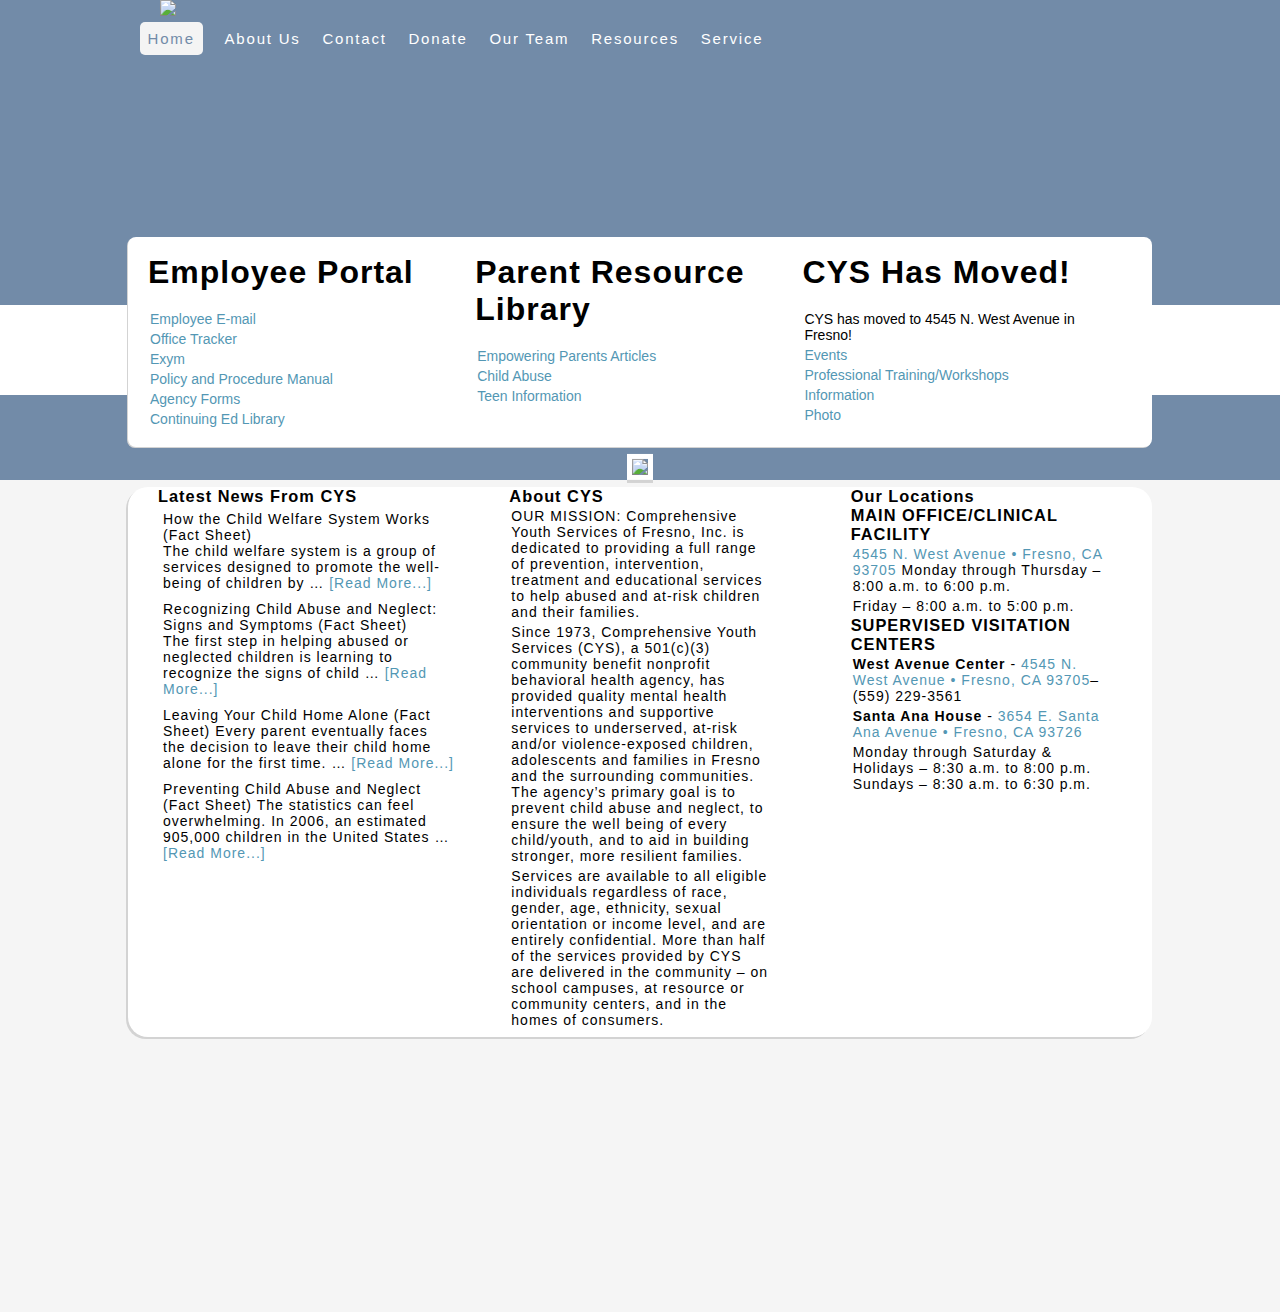
==== index.html @ 1be51c41 "Merge remote-tracking branch 'refs/remotes/origin/master' into gh-pages" ====
<!DOCTYPE html>
<html>
<head>
    <meta http-equiv="content-type" content="text/html"charset="utf-8"/>
    <meta name="viewport"content='width=device-width, intial-scale=1.0'/>
    <link rel="stylesheet"href="css/style.css"/>
    <link rel="icon" type="image/png" href="http://i.imgur.com/KBS4FTe.png" type="image/x-icon"/>

   
    <title>Comprehensive Youth Services of Fresno</title>
    
</head>
<body>
    <header>
        <div class="logo"><img src='http://cysfresno.com/wp-content/uploads/2012/05/cysfresno-header-960x1153.png'></div>
      <section class="top">
          <nav class="nav_menu">
            <ul class="top_menu">
                <li><a href="index.html" class="main_menu home">Home</a></li>
                <li><a href="about_us.html"class="main_menu">About Us</a></li>
                <li><a href="contact.html"class="main_menu">Contact</a></li>
                <li><a href="donate.html"class="main_menu">Donate</a></li>
                <li><a href="our_team.html"class="main_menu">Our Team</a></li>
                <li><a href="resources.html"class="main_menu">Resources</a></li>
                <li><a href="service.html"class="main_menu">Service</a></li>
            </ul>
        </nav>
         
        </section>   
            <div class="line"> </div>
     </header>
         
         <div id="image"> 
         <img src="http://i.imgur.com/B4ceFZR.png" class="slider" />
         </div>
       

     <main class="body_text">
    <section class="section_top">
       <article class="contact">
             
                <h2><a href="#" class="title">Employee Portal</a></h2>
           
                    <p><a href="#" class="content">Employee E-mail</a></p>
                    <p><a href="#" class="content">Office Tracker</a></p>
                    <p><a href="#" class="content">Exym</a></p>
                    <p><a href="#" class="content">Policy and Procedure Manual</a></p>
                    <p><a href="#" class="content">Agency Forms</a></p>
                    <p><a href="#" class="content">Continuing Ed Library</a></p>
             
       </article>
                         
       <article class="contact">
                              
                <h2><a href="#" class="title">Parent Resource Library</a></h2>
              
                    <p><a href="#" class="content">Empowering Parents Articles</a></p>
                    <p><a href="#" class="content">Child Abuse</a></p>
                    <p><a href="#" class="content">Teen Information</a></p>
           
        </article>
           
        <article class="contact">
                    
            <h2><a href="#" class="title">CYS Has Moved!</a></h2>
              
              <p>CYS has moved to 4545 N. West Avenue in<br> Fresno!</p>
              <p><a href="#" class="content">Events</a></p>
              <p><a href="#" class="content">Professional Training/Workshops</a></p>
              <p><a href="#" class="content">Information</a></p>
              <p><a href="#" class="content">Photo</a></p>
               
        </article>     
            
    
    </section>



   <section class="section_two" >
           <article id='row_two_column_one'>
               <h3>Latest News From CYS</h3>
               <p class="sec_two_col_one">
               <a href="http://cysfresno.org/how-the-child-welfare-system-works-fact-sheet/" class="header_section_two">How the Child Welfare System Works (Fact Sheet)</a> <br>
                The child welfare system is a group of services designed to promote the well-being of children by … <span><a href="http://cysfresno.org/how-the-child-welfare-system-works-fact-sheet/" class="content_sec_two">[Read More...]</a></span>
             </p>
              <p class="sec_two_col_one">
               <a href="http://cysfresno.org/recognizing-child-abuse-and-neglect-signs-and-symptoms-fact-sheet/"class="header_section_two">Recognizing Child Abuse and Neglect: Signs and Symptoms (Fact Sheet)</a><br>
                
                The first step in helping abused or neglected children is learning to recognize the signs of child … <span><a href="http://cysfresno.org/recognizing-child-abuse-and-neglect-signs-and-symptoms-fact-sheet/" class="content_sec_two">[Read More...]</a></span>  
              </p>
              <p class="sec_two_col_one">
               <a href="http://cysfresno.org/leaving-your-child-home-alone-fact-sheet/" class="header_section_two">Leaving Your Child Home Alone (Fact Sheet)</a>
                
                Every parent eventually faces the decision to leave their child home alone for the first time. … <span><a href="http://cysfresno.org/leaving-your-child-home-alone-fact-sheet/" class="content_sec_two">[Read More...]</a></span>  
              </p>
              <p class="sec_two_col_one">
               <a href="http://cysfresno.org/preventing-child-abuse-and-neglect/" class="header_section_two">Preventing Child Abuse and Neglect (Fact Sheet)</a>
                
                The statistics can feel overwhelming. In 2006, an estimated 905,000 children in the United States … <span><a href="http://cysfresno.org/preventing-child-abuse-and-neglect/" class="content_sec_two">[Read More...]</a></span>  
              </p>
              
           </article>
           <article id='row_two_column_two'>
               <h3>About CYS</h3>
               <p>
                   OUR MISSION: Comprehensive Youth Services of Fresno, Inc. is dedicated to providing a full range of prevention, intervention, treatment and educational services to help abused and at-risk children and their families.
               </p>
               <p>
                   Since 1973, Comprehensive Youth Services (CYS), a 501(c)(3) community benefit nonprofit behavioral health agency, has provided quality mental health interventions and supportive services to underserved, at-risk and/or violence-exposed children, adolescents and families in Fresno and the surrounding communities. The agency’s primary goal is to prevent child abuse and neglect, to ensure the well being of every child/youth, and to aid in building stronger, more resilient families.
               </p>
               <p>
                   Services are available to all eligible individuals regardless of race, gender, age, ethnicity, sexual orientation or income level, and are entirely confidential. More than half of the services provided by CYS are delivered in the community – on school campuses, at resource or community centers, and in the homes of consumers.
               </p>
           </article>
           <article id='row_two_column_three'>
               <h3>
                   Our Locations
               </h3>
               <h3>
                   MAIN OFFICE/CLINICAL FACILITY
               </h3>
               <p>
                   <a href="https://www.google.com/maps?q=4545+N.+West+Avenue+%E2%80%A2+Fresno,+CA+93705&hl=en&ie=UTF8&sll=37.0625,-95.677068&sspn=77.002703,125.068359&hq=4545+N.+West+Avenue+%E2%80%A2+Fresno,+CA+93726&radius=15000&t=m&z=14" class="content_sec_two">4545 N. West Avenue • Fresno, CA 93705</a>
                   Monday through Thursday – 8:00 a.m. to 6:00 p.m.
               </p>
               <p>
                  Friday – 8:00 a.m. to 5:00 p.m.                   
               </p>
               <h3>
                  SUPERVISED VISITATION CENTERS                   
               </h3>
               <p>
                 <span id='boldface_one'>West Avenue Center</span> - <a href="https://www.google.com/maps?q=4545+N.+West+Avenue+%E2%80%A2+Fresno,+CA+93705&hl=en&ie=UTF8&sll=37.0625,-95.677068&sspn=77.002703,125.068359&hq=4545+N.+West+Avenue+%E2%80%A2+Fresno,+CA+93705&radius=15000&t=m&z=14" class="content_sec_two">4545 N. West Avenue • Fresno, CA 93705</a>– (559) 229-3561
               </p>
               <p>
                 <span id='boldface_two'>Santa Ana House</span> - <a href="https://www.google.com/maps?q=3654+E.+Santa+Ana+Avenue+%E2%80%A2+Fresno,+CA+93726&hl=en&ie=UTF8&sll=36.780486,-119.761705&sspn=0.077338,0.122137&t=m&z=14" class="content_sec_two">3654 E. Santa Ana Avenue • Fresno, CA 93726</a> 
               </p>
               <p>
                 Monday through Saturday & Holidays – 8:30 a.m. to 8:00 p.m.
Sundays – 8:30 a.m. to 6:30 p.m.
               </p>
           </article>
       </section>
 
        </main>
<!--        
<footer>
      <section id='footer_text_one'>
       <h4 id='footer_text_one_margin'>
       <a href="http://cysfresno.org/">Return to top of page</a></h4>
       </section>
       <section id='footer_text_two'>
       <p id='footer_text_two_margin'>
           &copy;Copyright @ 2012 - Comprehensive Youth Services of Fresno - Login
       </p>
       </section>
   </footer>
-->
</body>
</html>
---- css/style.css ----
html, body{
        margin:0 auto;
        padding: 0;
        font-size: 62.5%;
     
}
body{
    margin: 0;
    padding: 0;
    width: 100%;
    background-color: #f5f5f5;
    font-family: sans-serif;
}

header{
    margin: 0 auto;
    padding: 0;
    width: 100%;
    height: 480px;
    overflow: hidden;
    background-color: #728ba8;
}
.logo{
    width: 75%;
    display: block;
    margin: auto;
}
.top{
    width: auto;
    margin: 0;
    padding: 0;
    position: relative;
}

/*change color target a*/
.nav_menu{
    width: 80%;
    margin:auto;
    padding: 0;
    margin-top: -3px;
    margin-left: 7%;
}

li{
    display: inline-block;
    overflow: hidden;
    list-style-type:none;
    font-size: 15px;
    margin: 0;
    padding: 1rem; 
    letter-spacing: .18rem;
    border-radius: 1.5rem;

}
/*changed color in menu text*/

.main_menu{
    color: #fff;
    text-decoration: none;
}
.main_menu:hover{
    background-color: #f4f4f4;
    color:#728ba8;
    padding: .5rem;
    border-radius: .5rem;   
}
.home{ 
    background-color: #f4f4f4;
    color:#728ba8;
    padding: .8rem;
    border-radius: .5rem;
    
}
#top_menu{
    color:#ffffff;
    display: block;
    font-size: 14px;
    padding: 0;
    margin: 0;

}

#image{
    text-align: center;
   margin: 0;
    padding: 0;
    position: relative;
    top:100%;
    transform: translateY(-97%); 
   

}
.slider{
    width: 78%;
    margin-top: .5rem;
    border: solid white .5rem;
   box-shadow: 0px 3px lightgrey;
}
.line{
    position: relative;
    top: 50%;
    width: 100%;
    background-color: #fff;
    height: 90px;
    visibility: visible;
    
}
.body_text{
    margin: 0 auto;
    padding: 0;
    width: 100%;
    position: relative;
    top:-275px;
}
.section_top{
    display: block;
    margin: auto;
    width:80%;
    height: 210px;
    background-color: #fff;
    border-radius: .8rem;
    box-shadow: -.1rem .1rem lightgrey;
}
.title{
    font-size: 32px;
    font-family:sans-serif;
    color: black;
    letter-spacing: .1rem;
    text-decoration: none;
}
.title:hover{
    opacity: .5;
    color: #728ba8;
}
.contact{
    width: calc(90%/3);
    font-size: 14px;
    height: 190px;
    float: left;
    padding-left: 2rem;
    margin: 0;
}
p{
    margin: 0;
    padding: .2rem;
}
.content{
    text-decoration: none;
    padding: 0;
    margin: 0;
    color:#5397b4;
    font-size: 14px;
}
.content:hover{
    text-decoration: underline;
}

.section_two{
    box-sizing: border-box;
    margin:0 auto;
    margin-top: 4rem;
    padding:0;
    width:80%;
    height:550px;
    font-size:14px;
    text-align: left;
    background-color: #fff;
    font-family: sans-serif;
    letter-spacing: .1rem; 
    border-radius: 2rem;
   box-shadow: -.2rem .2rem lightgrey;
    
}

#row_two_column_one{
    box-sizing: border-box;
    margin:0;
    padding-left:30px;
    padding-right:10px;
    float:left;
    width:calc(100%/3);
    height: 100%;
    
}
.sec_two_col_one{
    padding: .5rem;
}
.header_section_two{
        color: black;
        text-decoration: none;
}
.header_section_two:hover{
        color:#5397b4;
}
.content_sec_two{
    text-decoration: none;
    color:#5397b4;
}
.content_sec_two:hover{
    text-decoration: underline;
}
h3{
    padding: 0;
    margin: 0;
}
#row_two_column_two{
    box-sizing: border-box;
    margin:0;
    padding-left:40px;
    padding-right:40px;
    float: left;
    width:calc(100%/3);
    height: 100%;
    
}

#row_two_column_three{
    box-sizing: border-box;
    margin:0;
    padding-left:40px;
    padding-right:40px;
    float: right;
    width:calc(100%/3);
    height: 100%; 
    
}

#boldface_one{
    font-weight: 800;
}

#boldface_two{
    font-weight: 800;
}

#footer_text_two{
    float: right;
    margin:0;
    padding: 0;
    
}

#footer_text_one_margin{
    margin-top: 2px;
    margin-bottom: 20px;
    margin-left: 5px;
}

#footer_text_two_margin{
    margin-top:5px;
    margin-bottom: 20px;
    margin-right: 5px;
}
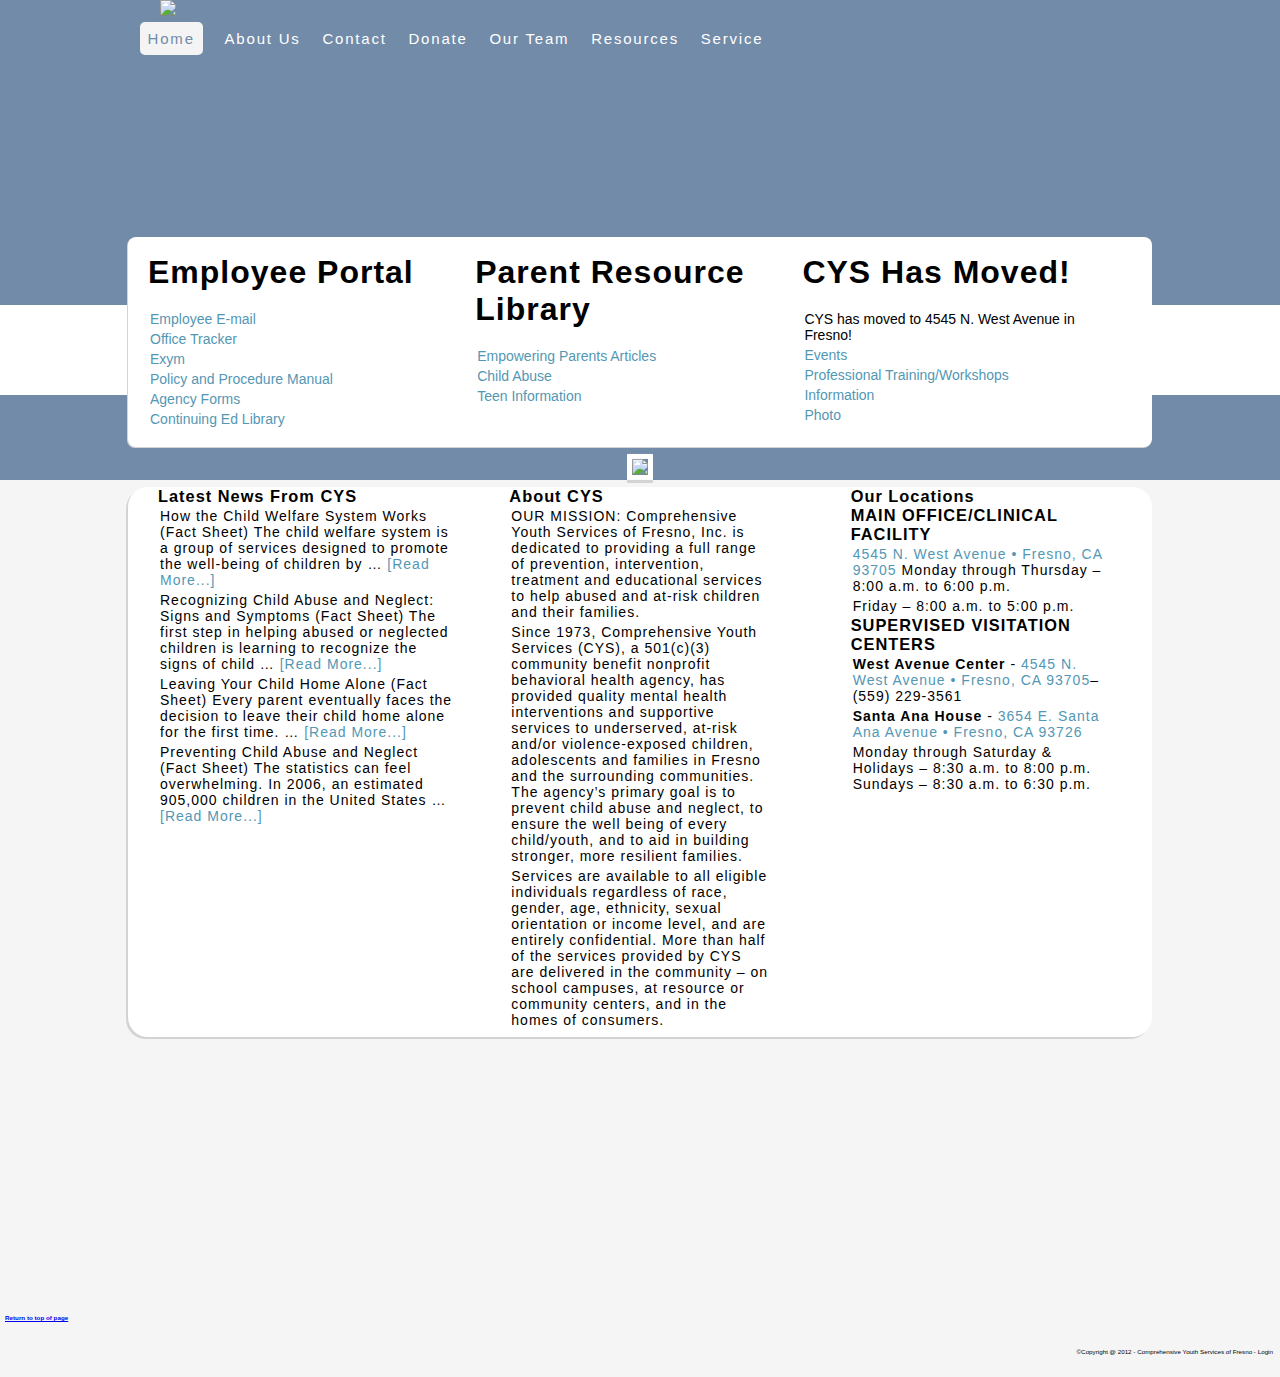
==== commit 7e953a3d: "update" ====
--- a/index.html
+++ b/index.html
@@ -80,21 +80,21 @@
    <section class="section_two" >
            <article id='row_two_column_one'>
                <h3>Latest News From CYS</h3>
-               <p class="sec_two_col_one">
-               <a href="http://cysfresno.org/how-the-child-welfare-system-works-fact-sheet/" class="header_section_two">How the Child Welfare System Works (Fact Sheet)</a> <br>
+               <p>
+               <a href="http://cysfresno.org/how-the-child-welfare-system-works-fact-sheet/" class="header_section_two">How the Child Welfare System Works (Fact Sheet)</a>
                 The child welfare system is a group of services designed to promote the well-being of children by … <span><a href="http://cysfresno.org/how-the-child-welfare-system-works-fact-sheet/" class="content_sec_two">[Read More...]</a></span>
              </p>
-              <p class="sec_two_col_one">
-               <a href="http://cysfresno.org/recognizing-child-abuse-and-neglect-signs-and-symptoms-fact-sheet/"class="header_section_two">Recognizing Child Abuse and Neglect: Signs and Symptoms (Fact Sheet)</a><br>
+              <p>
+               <a href="http://cysfresno.org/recognizing-child-abuse-and-neglect-signs-and-symptoms-fact-sheet/"class="header_section_two">Recognizing Child Abuse and Neglect: Signs and Symptoms (Fact Sheet)</a>
                 
                 The first step in helping abused or neglected children is learning to recognize the signs of child … <span><a href="http://cysfresno.org/recognizing-child-abuse-and-neglect-signs-and-symptoms-fact-sheet/" class="content_sec_two">[Read More...]</a></span>  
               </p>
-              <p class="sec_two_col_one">
+              <p>
                <a href="http://cysfresno.org/leaving-your-child-home-alone-fact-sheet/" class="header_section_two">Leaving Your Child Home Alone (Fact Sheet)</a>
                 
                 Every parent eventually faces the decision to leave their child home alone for the first time. … <span><a href="http://cysfresno.org/leaving-your-child-home-alone-fact-sheet/" class="content_sec_two">[Read More...]</a></span>  
               </p>
-              <p class="sec_two_col_one">
+              <p>
                <a href="http://cysfresno.org/preventing-child-abuse-and-neglect/" class="header_section_two">Preventing Child Abuse and Neglect (Fact Sheet)</a>
                 
                 The statistics can feel overwhelming. In 2006, an estimated 905,000 children in the United States … <span><a href="http://cysfresno.org/preventing-child-abuse-and-neglect/" class="content_sec_two">[Read More...]</a></span>  
@@ -144,7 +144,6 @@
        </section>
  
         </main>
-<!--        
 <footer>
       <section id='footer_text_one'>
        <h4 id='footer_text_one_margin'>
@@ -156,6 +155,5 @@
        </p>
        </section>
    </footer>
--->
 </body>
 </html>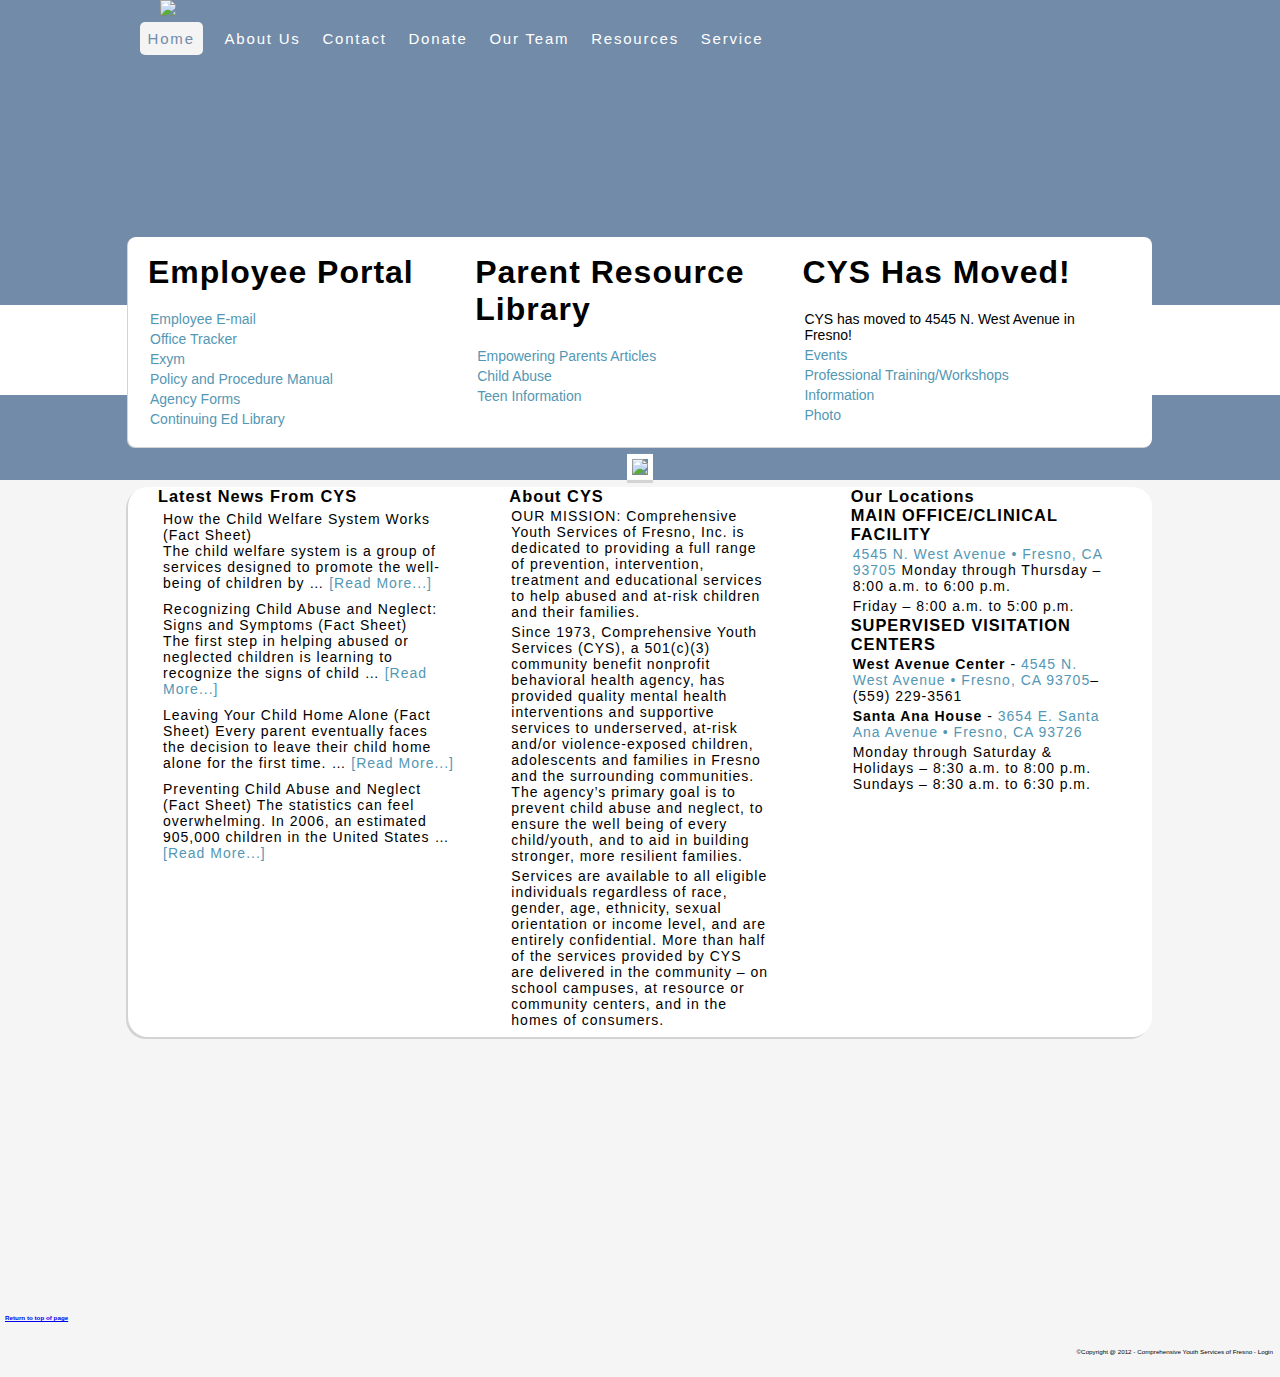
==== commit c20fc087: "Merge remote-tracking branch 'refs/remotes/origin/master' into gh-pages" ====
--- a/index.html
+++ b/index.html
@@ -80,21 +80,21 @@
    <section class="section_two" >
            <article id='row_two_column_one'>
                <h3>Latest News From CYS</h3>
-               <p>
-               <a href="http://cysfresno.org/how-the-child-welfare-system-works-fact-sheet/" class="header_section_two">How the Child Welfare System Works (Fact Sheet)</a>
+               <p class="sec_two_col_one">
+               <a href="http://cysfresno.org/how-the-child-welfare-system-works-fact-sheet/" class="header_section_two">How the Child Welfare System Works (Fact Sheet)</a> <br>
                 The child welfare system is a group of services designed to promote the well-being of children by … <span><a href="http://cysfresno.org/how-the-child-welfare-system-works-fact-sheet/" class="content_sec_two">[Read More...]</a></span>
              </p>
-              <p>
-               <a href="http://cysfresno.org/recognizing-child-abuse-and-neglect-signs-and-symptoms-fact-sheet/"class="header_section_two">Recognizing Child Abuse and Neglect: Signs and Symptoms (Fact Sheet)</a>
+              <p class="sec_two_col_one">
+               <a href="http://cysfresno.org/recognizing-child-abuse-and-neglect-signs-and-symptoms-fact-sheet/"class="header_section_two">Recognizing Child Abuse and Neglect: Signs and Symptoms (Fact Sheet)</a><br>
                 
                 The first step in helping abused or neglected children is learning to recognize the signs of child … <span><a href="http://cysfresno.org/recognizing-child-abuse-and-neglect-signs-and-symptoms-fact-sheet/" class="content_sec_two">[Read More...]</a></span>  
               </p>
-              <p>
+              <p class="sec_two_col_one">
                <a href="http://cysfresno.org/leaving-your-child-home-alone-fact-sheet/" class="header_section_two">Leaving Your Child Home Alone (Fact Sheet)</a>
                 
                 Every parent eventually faces the decision to leave their child home alone for the first time. … <span><a href="http://cysfresno.org/leaving-your-child-home-alone-fact-sheet/" class="content_sec_two">[Read More...]</a></span>  
               </p>
-              <p>
+              <p class="sec_two_col_one">
                <a href="http://cysfresno.org/preventing-child-abuse-and-neglect/" class="header_section_two">Preventing Child Abuse and Neglect (Fact Sheet)</a>
                 
                 The statistics can feel overwhelming. In 2006, an estimated 905,000 children in the United States … <span><a href="http://cysfresno.org/preventing-child-abuse-and-neglect/" class="content_sec_two">[Read More...]</a></span>  
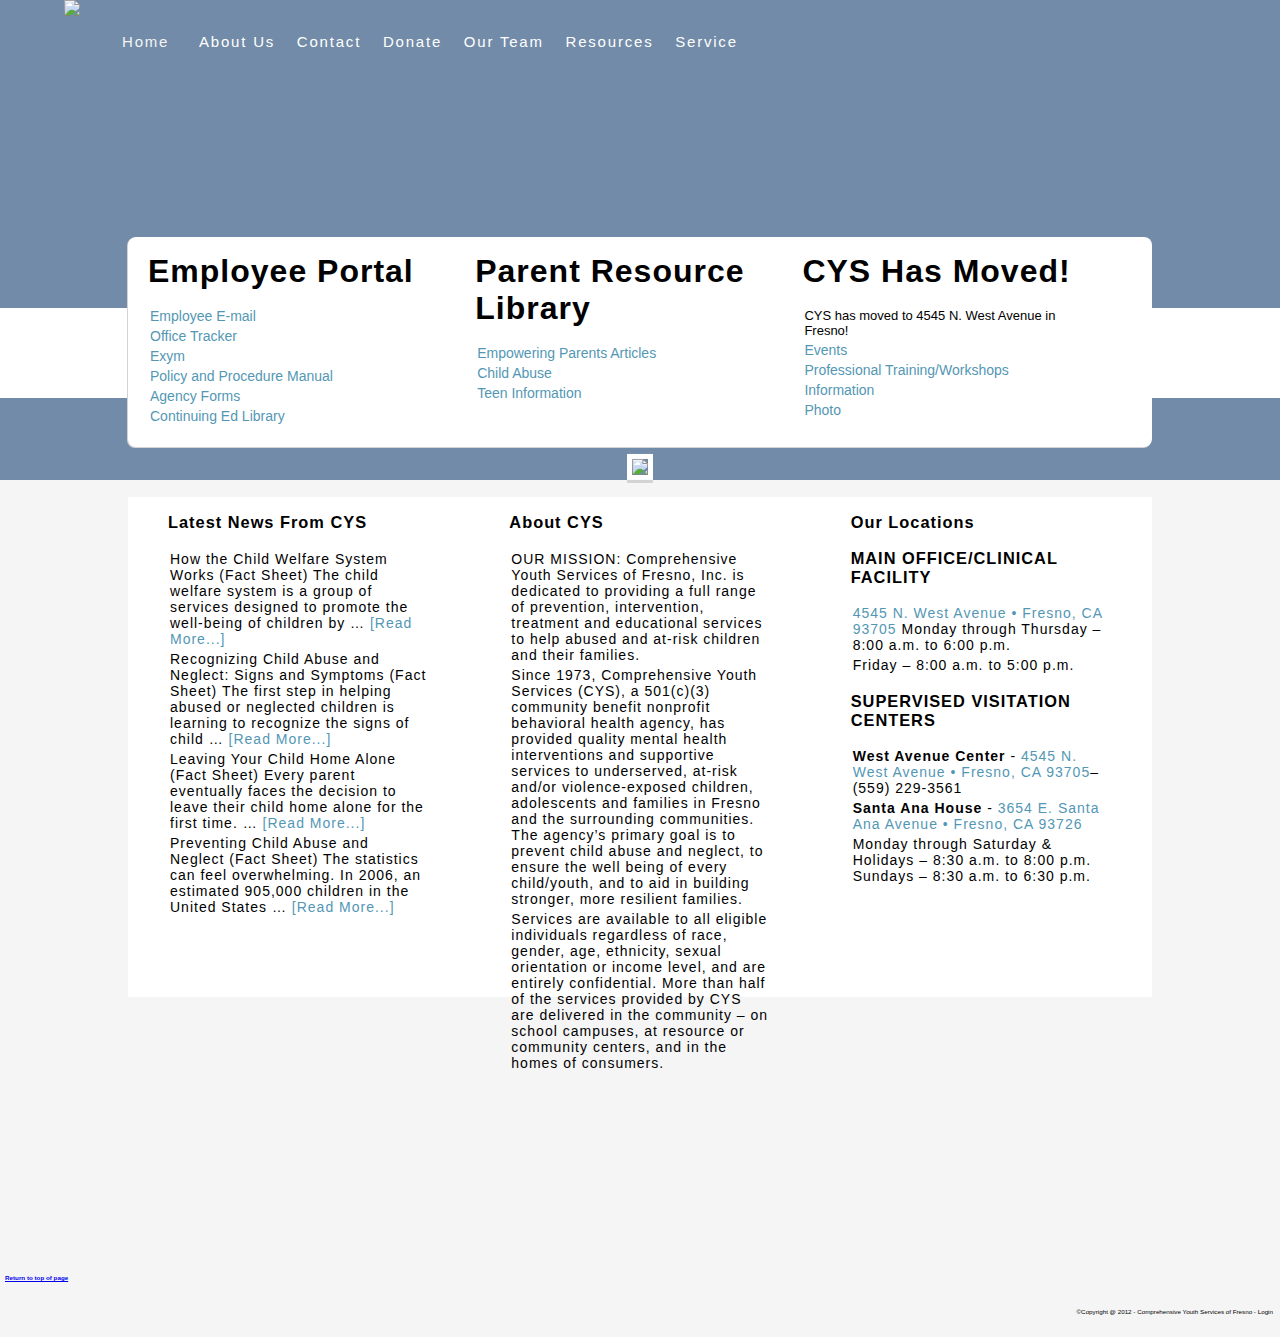
==== commit 9a65e341: "push" ====
--- a/index.html
+++ b/index.html
@@ -50,6 +50,7 @@
              
        </article>
                          
+                         
        <article class="contact">
                               
                 <h2><a href="#" class="title">Parent Resource Library</a></h2>
@@ -80,21 +81,21 @@
    <section class="section_two" >
            <article id='row_two_column_one'>
                <h3>Latest News From CYS</h3>
-               <p class="sec_two_col_one">
-               <a href="http://cysfresno.org/how-the-child-welfare-system-works-fact-sheet/" class="header_section_two">How the Child Welfare System Works (Fact Sheet)</a> <br>
+               <p>
+               <a href="http://cysfresno.org/how-the-child-welfare-system-works-fact-sheet/" class="header_section_two">How the Child Welfare System Works (Fact Sheet)</a>
                 The child welfare system is a group of services designed to promote the well-being of children by … <span><a href="http://cysfresno.org/how-the-child-welfare-system-works-fact-sheet/" class="content_sec_two">[Read More...]</a></span>
              </p>
-              <p class="sec_two_col_one">
-               <a href="http://cysfresno.org/recognizing-child-abuse-and-neglect-signs-and-symptoms-fact-sheet/"class="header_section_two">Recognizing Child Abuse and Neglect: Signs and Symptoms (Fact Sheet)</a><br>
+              <p>
+               <a href="http://cysfresno.org/recognizing-child-abuse-and-neglect-signs-and-symptoms-fact-sheet/"class="header_section_two">Recognizing Child Abuse and Neglect: Signs and Symptoms (Fact Sheet)</a>
                 
                 The first step in helping abused or neglected children is learning to recognize the signs of child … <span><a href="http://cysfresno.org/recognizing-child-abuse-and-neglect-signs-and-symptoms-fact-sheet/" class="content_sec_two">[Read More...]</a></span>  
               </p>
-              <p class="sec_two_col_one">
+              <p>
                <a href="http://cysfresno.org/leaving-your-child-home-alone-fact-sheet/" class="header_section_two">Leaving Your Child Home Alone (Fact Sheet)</a>
                 
                 Every parent eventually faces the decision to leave their child home alone for the first time. … <span><a href="http://cysfresno.org/leaving-your-child-home-alone-fact-sheet/" class="content_sec_two">[Read More...]</a></span>  
               </p>
-              <p class="sec_two_col_one">
+              <p>
                <a href="http://cysfresno.org/preventing-child-abuse-and-neglect/" class="header_section_two">Preventing Child Abuse and Neglect (Fact Sheet)</a>
                 
                 The statistics can feel overwhelming. In 2006, an estimated 905,000 children in the United States … <span><a href="http://cysfresno.org/preventing-child-abuse-and-neglect/" class="content_sec_two">[Read More...]</a></span>  
--- a/css/style.css
+++ b/css/style.css
@@ -12,21 +12,26 @@
     font-family: sans-serif;
 }
 
+
 header{
+    position: relative;
     margin: 0 auto;
     padding: 0;
     width: 100%;
-    height: 480px;
+    height: 48rem;
     overflow: hidden;
     background-color: #728ba8;
 }
+
 .logo{
-    width: 75%;
+    position: relative;
+    width: 90%;
     display: block;
     margin: auto;
 }
 .top{
-    width: auto;
+    width: 100%;
+    height: auto;
     margin: 0;
     padding: 0;
     position: relative;
@@ -34,11 +39,10 @@
 
 /*change color target a*/
 .nav_menu{
-    width: 80%;
+    position: relative;
+    width: 90%;
     margin:auto;
     padding: 0;
-    margin-top: -3px;
-    margin-left: 7%;
 }
 
 li{
@@ -65,8 +69,7 @@
     border-radius: .5rem;   
 }
 .home{ 
-    background-color: #f4f4f4;
-    color:#728ba8;
+    color:#f4f4f4;
     padding: .8rem;
     border-radius: .5rem;
     
@@ -81,8 +84,10 @@
 }
 
 #image{
+    width: 100%;
+    height: auto;
     text-align: center;
-   margin: 0;
+    margin: 0;
     padding: 0;
     position: relative;
     top:100%;
@@ -91,7 +96,9 @@
 
 }
 .slider{
+    position: relative;
     width: 78%;
+    height: auto;
     margin-top: .5rem;
     border: solid white .5rem;
    box-shadow: 0px 3px lightgrey;
@@ -134,7 +141,7 @@
 }
 .contact{
     width: calc(90%/3);
-    font-size: 14px;
+    font-size: 13px;
     height: 190px;
     float: left;
     padding-left: 2rem;
@@ -154,40 +161,65 @@
 .content:hover{
     text-decoration: underline;
 }
+/*
+#box1{
+    margin: 0;
+    padding: 0;
+    width: calc(100%/3);
+    height:;
+    float: left;
+    background-color: antiquewhite
+
+}
+
+#box2{
+    margin: 0;
+    padding: 0;
+    width:calc(100%/3);
+    height: ;
+    float: left;
+    background-color: antiquewhite
+}
+#box3{
+    margin: 0;
+    padding: 0;
+    width: calc(100%/3);
+    height: ;
+    float: left;
+background-color: antiquewhite;}
+    
+*/
 
 .section_two{
     box-sizing: border-box;
     margin:0 auto;
-    margin-top: 4rem;
+    margin-top: 5rem;
     padding:0;
     width:80%;
-    height:550px;
+    height:500px;
     font-size:14px;
     text-align: left;
     background-color: #fff;
     font-family: sans-serif;
-    letter-spacing: .1rem; 
-    border-radius: 2rem;
-   box-shadow: -.2rem .2rem lightgrey;
+    letter-spacing: .1rem;
+    
     
 }
 
 #row_two_column_one{
     box-sizing: border-box;
     margin:0;
-    padding-left:30px;
-    padding-right:10px;
+    padding-left:40px;
+    padding-right:40px;
     float:left;
     width:calc(100%/3);
     height: 100%;
     
-}
-.sec_two_col_one{
-    padding: .5rem;
 }
 .header_section_two{
         color: black;
         text-decoration: none;
+        
 }
 .header_section_two:hover{
         color:#5397b4;
@@ -198,10 +230,6 @@
 }
 .content_sec_two:hover{
     text-decoration: underline;
-}
-h3{
-    padding: 0;
-    margin: 0;
 }
 #row_two_column_two{
     box-sizing: border-box;
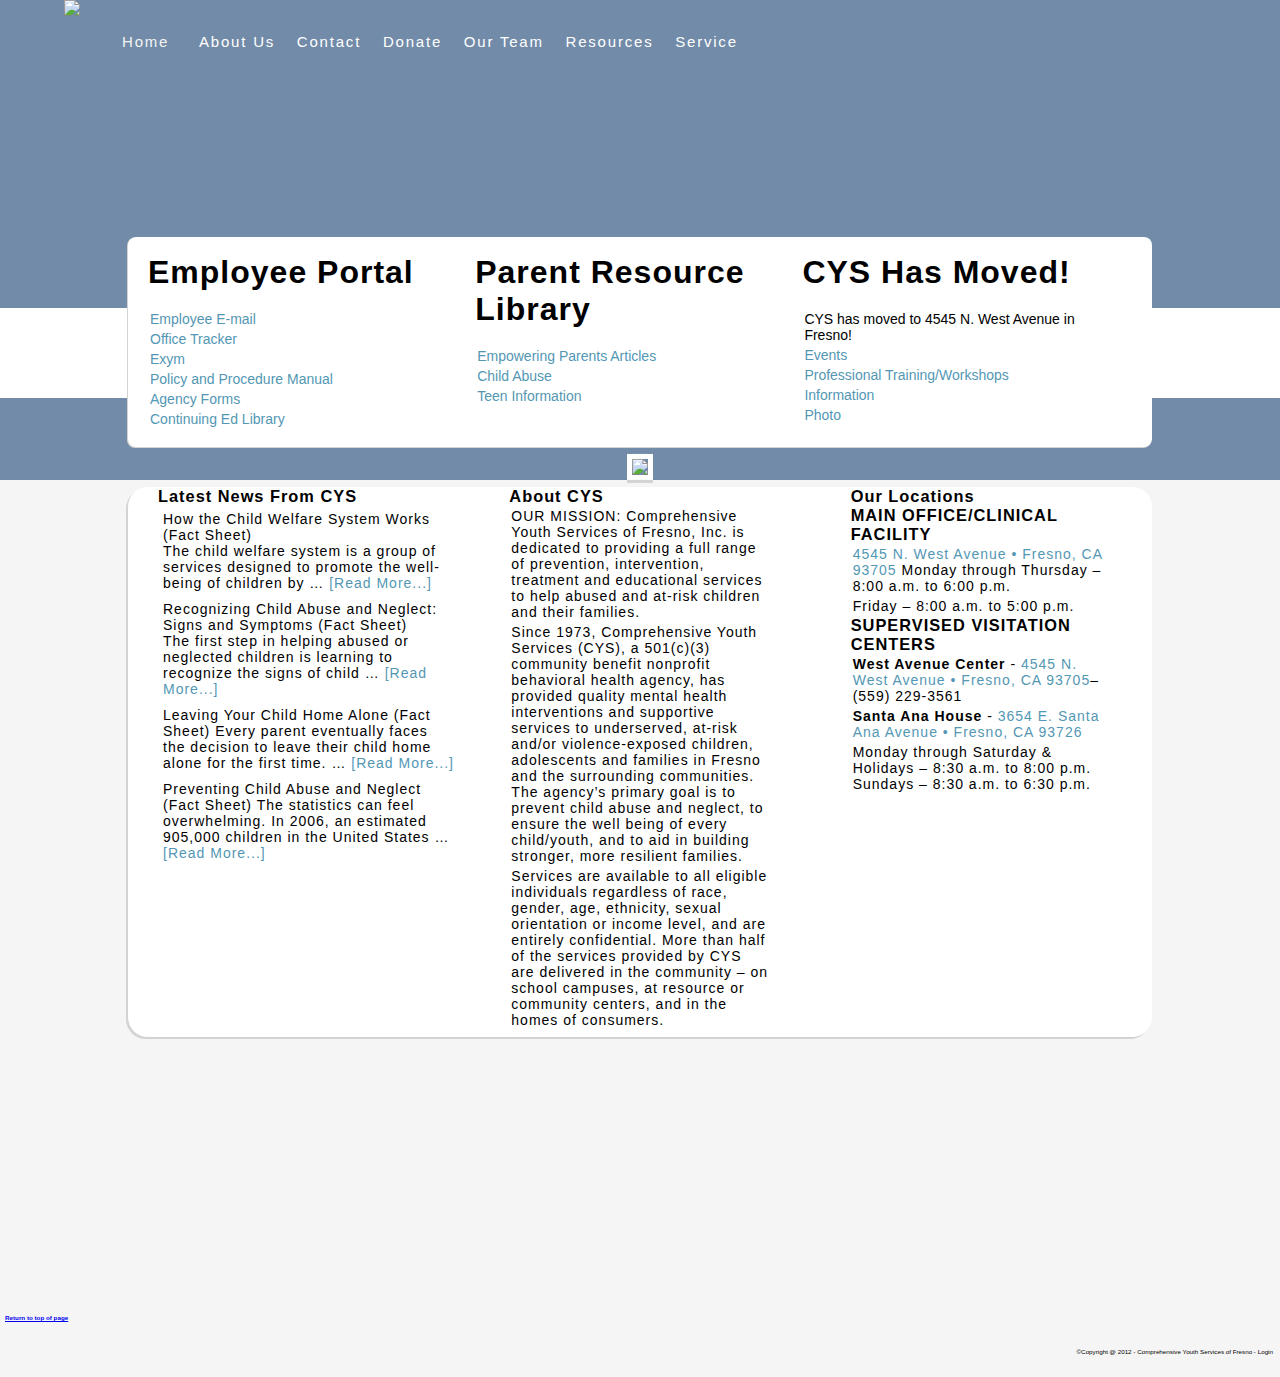
==== commit 2928118b: "Merge remote-tracking branch 'refs/remotes/origin/master' into gh-pages" ====
--- a/index.html
+++ b/index.html
@@ -81,21 +81,21 @@
    <section class="section_two" >
            <article id='row_two_column_one'>
                <h3>Latest News From CYS</h3>
-               <p>
-               <a href="http://cysfresno.org/how-the-child-welfare-system-works-fact-sheet/" class="header_section_two">How the Child Welfare System Works (Fact Sheet)</a>
+               <p class="sec_two_col_one">
+               <a href="http://cysfresno.org/how-the-child-welfare-system-works-fact-sheet/" class="header_section_two">How the Child Welfare System Works (Fact Sheet)</a> <br>
                 The child welfare system is a group of services designed to promote the well-being of children by … <span><a href="http://cysfresno.org/how-the-child-welfare-system-works-fact-sheet/" class="content_sec_two">[Read More...]</a></span>
              </p>
-              <p>
-               <a href="http://cysfresno.org/recognizing-child-abuse-and-neglect-signs-and-symptoms-fact-sheet/"class="header_section_two">Recognizing Child Abuse and Neglect: Signs and Symptoms (Fact Sheet)</a>
+              <p class="sec_two_col_one">
+               <a href="http://cysfresno.org/recognizing-child-abuse-and-neglect-signs-and-symptoms-fact-sheet/"class="header_section_two">Recognizing Child Abuse and Neglect: Signs and Symptoms (Fact Sheet)</a><br>
                 
                 The first step in helping abused or neglected children is learning to recognize the signs of child … <span><a href="http://cysfresno.org/recognizing-child-abuse-and-neglect-signs-and-symptoms-fact-sheet/" class="content_sec_two">[Read More...]</a></span>  
               </p>
-              <p>
+              <p class="sec_two_col_one">
                <a href="http://cysfresno.org/leaving-your-child-home-alone-fact-sheet/" class="header_section_two">Leaving Your Child Home Alone (Fact Sheet)</a>
                 
                 Every parent eventually faces the decision to leave their child home alone for the first time. … <span><a href="http://cysfresno.org/leaving-your-child-home-alone-fact-sheet/" class="content_sec_two">[Read More...]</a></span>  
               </p>
-              <p>
+              <p class="sec_two_col_one">
                <a href="http://cysfresno.org/preventing-child-abuse-and-neglect/" class="header_section_two">Preventing Child Abuse and Neglect (Fact Sheet)</a>
                 
                 The statistics can feel overwhelming. In 2006, an estimated 905,000 children in the United States … <span><a href="http://cysfresno.org/preventing-child-abuse-and-neglect/" class="content_sec_two">[Read More...]</a></span>  
--- a/css/style.css
+++ b/css/style.css
@@ -141,7 +141,7 @@
 }
 .contact{
     width: calc(90%/3);
-    font-size: 13px;
+    font-size: 14px;
     height: 190px;
     float: left;
     padding-left: 2rem;
@@ -161,65 +161,40 @@
 .content:hover{
     text-decoration: underline;
 }
-/*
-#box1{
-    margin: 0;
-    padding: 0;
-    width: calc(100%/3);
-    height:;
-    float: left;
-    background-color: antiquewhite
-
-}
-
-#box2{
-    margin: 0;
-    padding: 0;
-    width:calc(100%/3);
-    height: ;
-    float: left;
-    background-color: antiquewhite
-}
-#box3{
-    margin: 0;
-    padding: 0;
-    width: calc(100%/3);
-    height: ;
-    float: left;
-background-color: antiquewhite;}
-    
-*/
 
 .section_two{
     box-sizing: border-box;
     margin:0 auto;
-    margin-top: 5rem;
+    margin-top: 4rem;
     padding:0;
     width:80%;
-    height:500px;
+    height:550px;
     font-size:14px;
     text-align: left;
     background-color: #fff;
     font-family: sans-serif;
-    letter-spacing: .1rem;
-    
+    letter-spacing: .1rem; 
+    border-radius: 2rem;
+   box-shadow: -.2rem .2rem lightgrey;
     
 }
 
 #row_two_column_one{
     box-sizing: border-box;
     margin:0;
-    padding-left:40px;
-    padding-right:40px;
+    padding-left:30px;
+    padding-right:10px;
     float:left;
     width:calc(100%/3);
     height: 100%;
     
 }
+.sec_two_col_one{
+    padding: .5rem;
+}
 .header_section_two{
         color: black;
         text-decoration: none;
-        
 }
 .header_section_two:hover{
         color:#5397b4;
@@ -230,6 +205,10 @@
 }
 .content_sec_two:hover{
     text-decoration: underline;
+}
+h3{
+    padding: 0;
+    margin: 0;
 }
 #row_two_column_two{
     box-sizing: border-box;
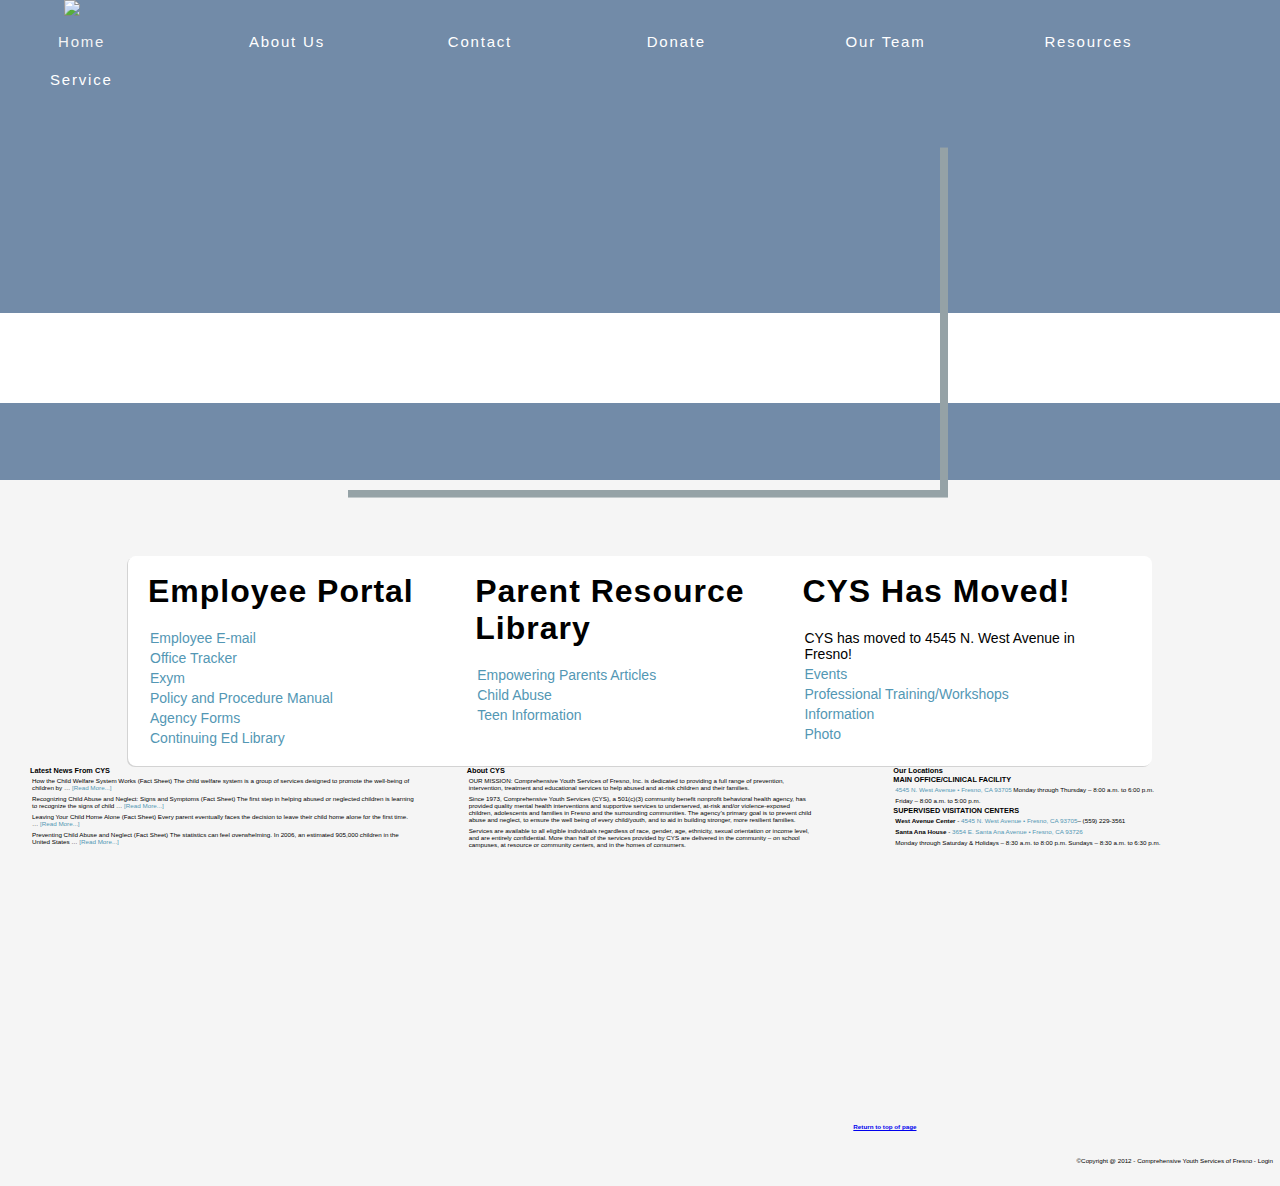
==== commit 64036873: "update img slider" ====
--- a/index.html
+++ b/index.html
@@ -31,10 +31,12 @@
      </header>
          
          <div id="image"> 
-         <img src="http://i.imgur.com/B4ceFZR.png" class="slider" />
+<!--         <img src="http://i.imgur.com/B4ceFZR.png" class="slider" />-->
+        
+               <iframe class="slider" src="http://slideful.com/v20160303_0943988221209920_ijf.htm" frameborder="0" style="border:0px;padding:0px;margin:0px;width:600px;height:350px;" allowtransparency="true">
+               <a href="http://slideful.com/v20160303_0943988221209920_pf.htm">View the slide show</a></iframe> 
          </div>
-       
-
+         
      <main class="body_text">
     <section class="section_top">
        <article class="contact">
@@ -81,21 +83,21 @@
    <section class="section_two" >
            <article id='row_two_column_one'>
                <h3>Latest News From CYS</h3>
-               <p class="sec_two_col_one">
-               <a href="http://cysfresno.org/how-the-child-welfare-system-works-fact-sheet/" class="header_section_two">How the Child Welfare System Works (Fact Sheet)</a> <br>
+               <p>
+               <a href="http://cysfresno.org/how-the-child-welfare-system-works-fact-sheet/" class="header_section_two">How the Child Welfare System Works (Fact Sheet)</a>
                 The child welfare system is a group of services designed to promote the well-being of children by … <span><a href="http://cysfresno.org/how-the-child-welfare-system-works-fact-sheet/" class="content_sec_two">[Read More...]</a></span>
              </p>
-              <p class="sec_two_col_one">
-               <a href="http://cysfresno.org/recognizing-child-abuse-and-neglect-signs-and-symptoms-fact-sheet/"class="header_section_two">Recognizing Child Abuse and Neglect: Signs and Symptoms (Fact Sheet)</a><br>
+              <p>
+               <a href="http://cysfresno.org/recognizing-child-abuse-and-neglect-signs-and-symptoms-fact-sheet/"class="header_section_two">Recognizing Child Abuse and Neglect: Signs and Symptoms (Fact Sheet)</a>
                 
                 The first step in helping abused or neglected children is learning to recognize the signs of child … <span><a href="http://cysfresno.org/recognizing-child-abuse-and-neglect-signs-and-symptoms-fact-sheet/" class="content_sec_two">[Read More...]</a></span>  
               </p>
-              <p class="sec_two_col_one">
+              <p>
                <a href="http://cysfresno.org/leaving-your-child-home-alone-fact-sheet/" class="header_section_two">Leaving Your Child Home Alone (Fact Sheet)</a>
                 
                 Every parent eventually faces the decision to leave their child home alone for the first time. … <span><a href="http://cysfresno.org/leaving-your-child-home-alone-fact-sheet/" class="content_sec_two">[Read More...]</a></span>  
               </p>
-              <p class="sec_two_col_one">
+              <p>
                <a href="http://cysfresno.org/preventing-child-abuse-and-neglect/" class="header_section_two">Preventing Child Abuse and Neglect (Fact Sheet)</a>
                 
                 The statistics can feel overwhelming. In 2006, an estimated 905,000 children in the United States … <span><a href="http://cysfresno.org/preventing-child-abuse-and-neglect/" class="content_sec_two">[Read More...]</a></span>  
--- a/css/style.css
+++ b/css/style.css
@@ -12,7 +12,6 @@
     font-family: sans-serif;
 }
 
-
 header{
     position: relative;
     margin: 0 auto;
@@ -29,10 +28,11 @@
     display: block;
     margin: auto;
 }
+
 .top{
     width: 100%;
     height: auto;
-    margin: 0;
+    margin: 0 auto;
     padding: 0;
     position: relative;
 }
@@ -40,12 +40,14 @@
 /*change color target a*/
 .nav_menu{
     position: relative;
-    width: 90%;
-    margin:auto;
+    width: 100%;
+    height: 5rem;
+    margin: 0 auto;
     padding: 0;
 }
 
 li{
+    width: calc(100%/7);
     display: inline-block;
     overflow: hidden;
     list-style-type:none;
@@ -54,33 +56,35 @@
     padding: 1rem; 
     letter-spacing: .18rem;
     border-radius: 1.5rem;
-
-}
+}
+
 /*changed color in menu text*/
 
 .main_menu{
+    
     color: #fff;
     text-decoration: none;
 }
+
 .main_menu:hover{
     background-color: #f4f4f4;
     color:#728ba8;
     padding: .5rem;
     border-radius: .5rem;   
 }
+
 .home{ 
     color:#f4f4f4;
     padding: .8rem;
     border-radius: .5rem;
-    
-}
+}
+
 #top_menu{
     color:#ffffff;
     display: block;
     font-size: 14px;
     padding: 0;
     margin: 0;
-
 }
 
 #image{
@@ -91,34 +95,38 @@
     padding: 0;
     position: relative;
     top:100%;
-    transform: translateY(-97%); 
-   
-
-}
+    transform: translateY(-97%);
+
+}
+
 .slider{
     position: relative;
-    width: 78%;
-    height: auto;
-    margin-top: .5rem;
-    border: solid white .5rem;
-   box-shadow: 0px 3px lightgrey;
-}
+    width: 75rem;
+    height: auto;
+    margin-top: 1rem;
+    border: solid white 1rem;
+    box-shadow: .8rem .8rem #95A2A6;
+}
+
 .line{
     position: relative;
     top: 50%;
     width: 100%;
-    background-color: #fff;
+    height: auto;
+    background-color: #ffffff;
     height: 90px;
     visibility: visible;
-    
-}
+}
+
 .body_text{
     margin: 0 auto;
     padding: 0;
     width: 100%;
+    height: auto;
     position: relative;
     top:-275px;
 }
+
 .section_top{
     display: block;
     margin: auto;
@@ -128,6 +136,7 @@
     border-radius: .8rem;
     box-shadow: -.1rem .1rem lightgrey;
 }
+
 .title{
     font-size: 32px;
     font-family:sans-serif;
@@ -135,10 +144,12 @@
     letter-spacing: .1rem;
     text-decoration: none;
 }
+
 .title:hover{
     opacity: .5;
     color: #728ba8;
 }
+
 .contact{
     width: calc(90%/3);
     font-size: 14px;
@@ -147,10 +158,12 @@
     padding-left: 2rem;
     margin: 0;
 }
+
 p{
     margin: 0;
     padding: .2rem;
 }
+
 .content{
     text-decoration: none;
     padding: 0;
@@ -158,9 +171,42 @@
     color:#5397b4;
     font-size: 14px;
 }
+
 .content:hover{
     text-decoration: underline;
 }
+<<<<<<< HEAD
+=======
+
+/*
+#box1{
+    margin: 0;
+    padding: 0;
+    width: calc(100%/3);
+    height:;
+    float: left;
+    background-color: antiquewhite
+
+}
+
+#box2{
+    margin: 0;
+    padding: 0;
+    width:calc(100%/3);
+    height: ;
+    float: left;
+    background-color: antiquewhite
+}
+#box3{
+    margin: 0;
+    padding: 0;
+    width: calc(100%/3);
+    height: ;
+    float: left;
+background-color: antiquewhite;}
+    
+*/
+>>>>>>> refs/remotes/origin/master
 
 .section_two{
     box-sizing: border-box;
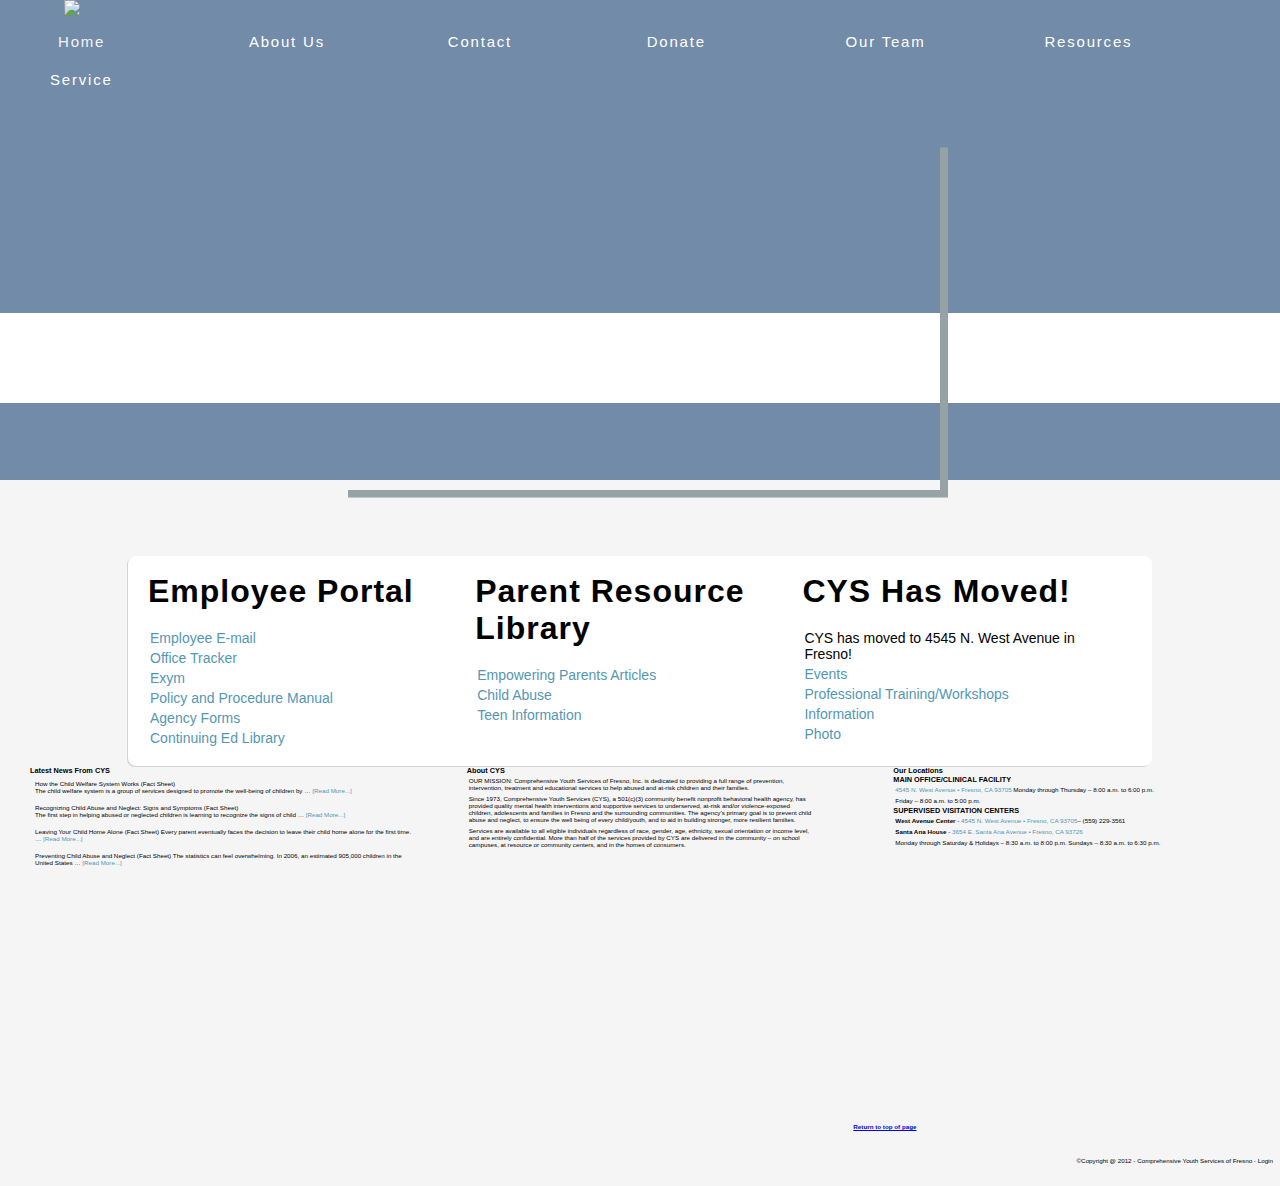
==== commit aec7c550: "Merge remote-tracking branch 'refs/remotes/origin/master' into gh-pages" ====
--- a/index.html
+++ b/index.html
@@ -83,21 +83,21 @@
    <section class="section_two" >
            <article id='row_two_column_one'>
                <h3>Latest News From CYS</h3>
-               <p>
-               <a href="http://cysfresno.org/how-the-child-welfare-system-works-fact-sheet/" class="header_section_two">How the Child Welfare System Works (Fact Sheet)</a>
+               <p class="sec_two_col_one">
+               <a href="http://cysfresno.org/how-the-child-welfare-system-works-fact-sheet/" class="header_section_two">How the Child Welfare System Works (Fact Sheet)</a> <br>
                 The child welfare system is a group of services designed to promote the well-being of children by … <span><a href="http://cysfresno.org/how-the-child-welfare-system-works-fact-sheet/" class="content_sec_two">[Read More...]</a></span>
              </p>
-              <p>
-               <a href="http://cysfresno.org/recognizing-child-abuse-and-neglect-signs-and-symptoms-fact-sheet/"class="header_section_two">Recognizing Child Abuse and Neglect: Signs and Symptoms (Fact Sheet)</a>
+              <p class="sec_two_col_one">
+               <a href="http://cysfresno.org/recognizing-child-abuse-and-neglect-signs-and-symptoms-fact-sheet/"class="header_section_two">Recognizing Child Abuse and Neglect: Signs and Symptoms (Fact Sheet)</a><br>
                 
                 The first step in helping abused or neglected children is learning to recognize the signs of child … <span><a href="http://cysfresno.org/recognizing-child-abuse-and-neglect-signs-and-symptoms-fact-sheet/" class="content_sec_two">[Read More...]</a></span>  
               </p>
-              <p>
+              <p class="sec_two_col_one">
                <a href="http://cysfresno.org/leaving-your-child-home-alone-fact-sheet/" class="header_section_two">Leaving Your Child Home Alone (Fact Sheet)</a>
                 
                 Every parent eventually faces the decision to leave their child home alone for the first time. … <span><a href="http://cysfresno.org/leaving-your-child-home-alone-fact-sheet/" class="content_sec_two">[Read More...]</a></span>  
               </p>
-              <p>
+              <p class="sec_two_col_one">
                <a href="http://cysfresno.org/preventing-child-abuse-and-neglect/" class="header_section_two">Preventing Child Abuse and Neglect (Fact Sheet)</a>
                 
                 The statistics can feel overwhelming. In 2006, an estimated 905,000 children in the United States … <span><a href="http://cysfresno.org/preventing-child-abuse-and-neglect/" class="content_sec_two">[Read More...]</a></span>  
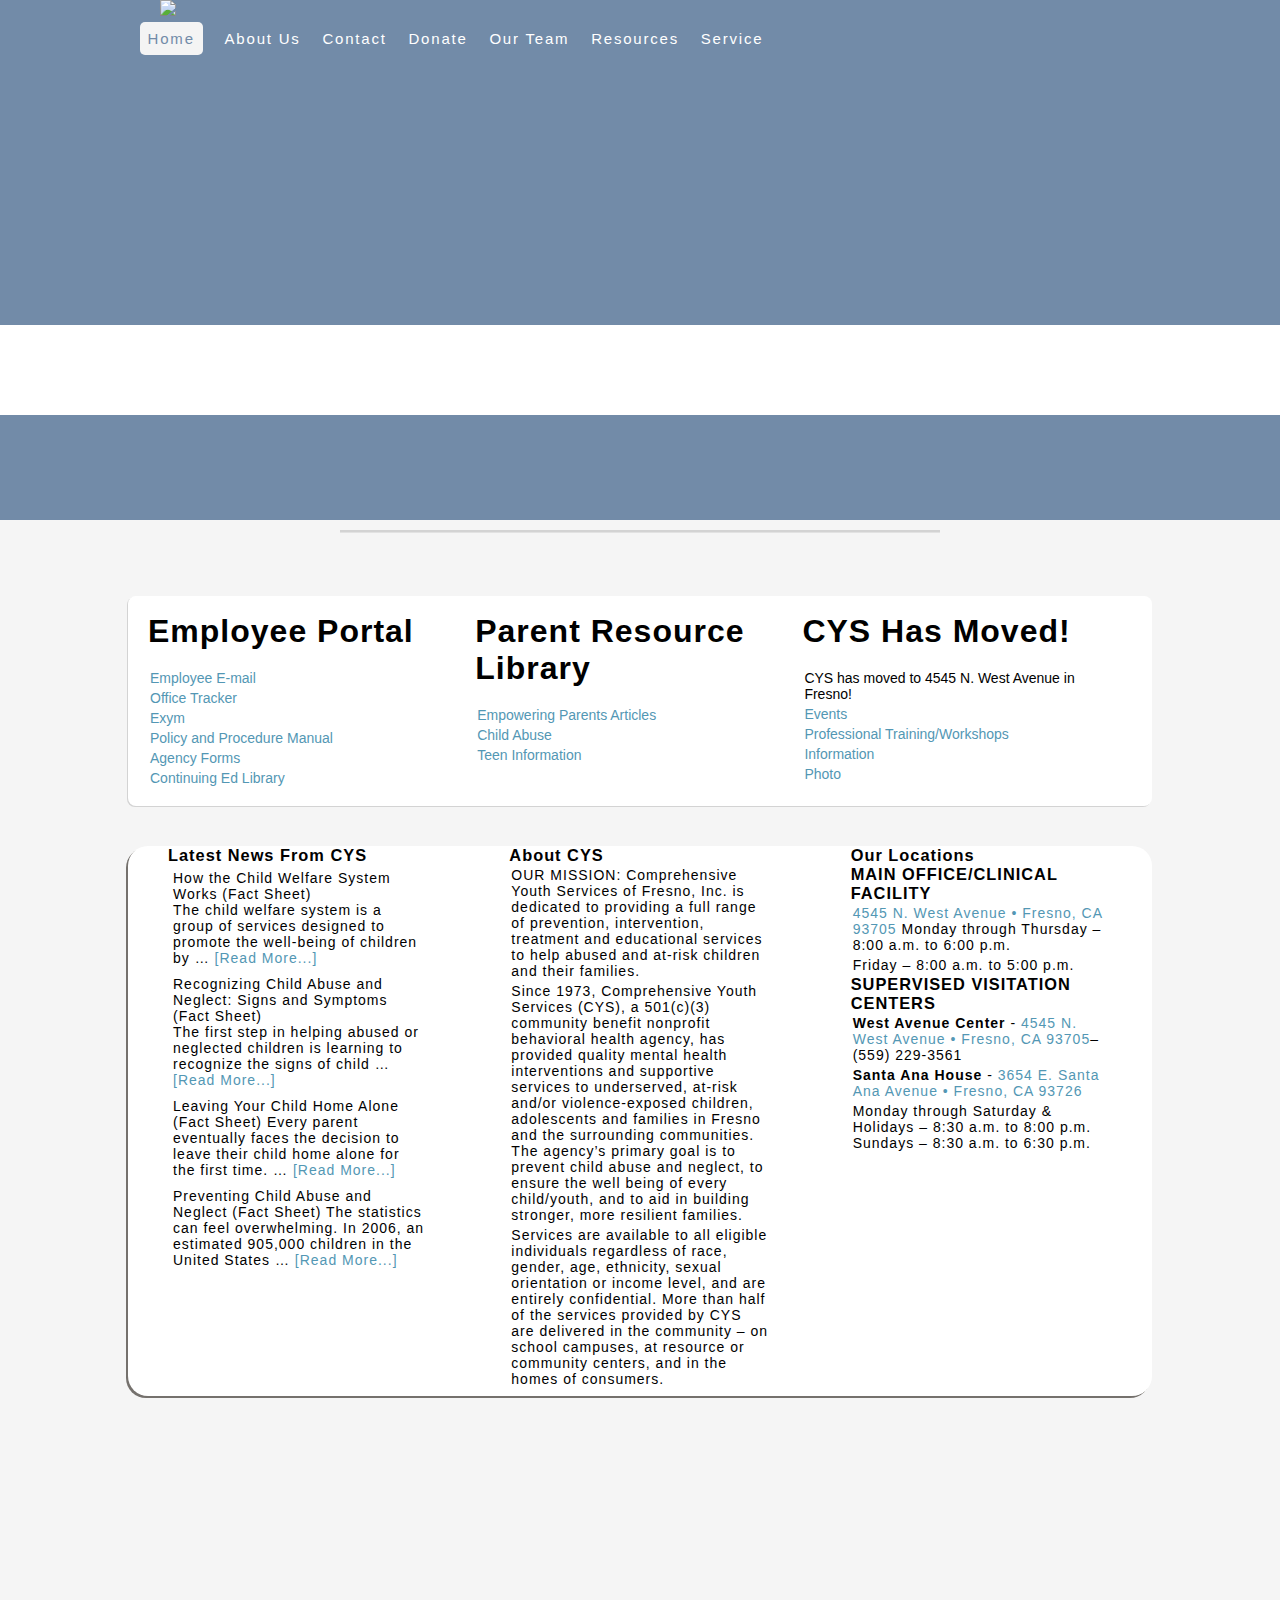
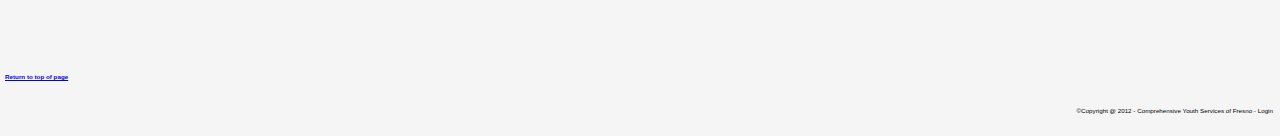
==== commit e3070fb3: "in progress work" ====
--- a/index.html
+++ b/index.html
@@ -29,15 +29,17 @@
         </section>   
             <div class="line"> </div>
      </header>
+        
+         <div class="slider_excerpt">
+            
+             <div id="image"> 
+                <iframe class="slider" src="http://slideful.com/v20160303_0943988221209920_ijf.htm" frameborder="0" style="border:0px;padding:0px;margin:0px;width:600px;height:350px;" allowtransparency="true">
+                <a href="http://slideful.com/v20160303_0943988221209920_pf.htm">View the slide show</a></iframe> 
+             </div>
+             
+        <div>
          
-         <div id="image"> 
-<!--         <img src="http://i.imgur.com/B4ceFZR.png" class="slider" />-->
-        
-               <iframe class="slider" src="http://slideful.com/v20160303_0943988221209920_ijf.htm" frameborder="0" style="border:0px;padding:0px;margin:0px;width:600px;height:350px;" allowtransparency="true">
-               <a href="http://slideful.com/v20160303_0943988221209920_pf.htm">View the slide show</a></iframe> 
-         </div>
-         
-     <main class="body_text">
+    <main class="body_text">
     <section class="section_top">
        <article class="contact">
              
--- a/css/style.css
+++ b/css/style.css
@@ -2,12 +2,16 @@
         margin:0 auto;
         padding: 0;
         font-size: 62.5%;
+        width:100%;
+        height: auto;
      
 }
+
 body{
     margin: 0;
     padding: 0;
     width: 100%;
+    height: auto;
     background-color: #f5f5f5;
     font-family: sans-serif;
 }
@@ -17,16 +21,17 @@
     margin: 0 auto;
     padding: 0;
     width: 100%;
-    height: 48rem;
+    height: 52rem;
     overflow: hidden;
     background-color: #728ba8;
 }
 
 .logo{
-    position: relative;
-    width: 90%;
+    
+    width: 75%;
     display: block;
-    margin: auto;
+    margin: 0 auto;
+    padding: 0;
 }
 
 .top{
@@ -39,104 +44,94 @@
 
 /*change color target a*/
 .nav_menu{
-    position: relative;
-    width: 100%;
-    height: 5rem;
-    margin: 0 auto;
-    padding: 0;
+    width: 80%;
+    margin:auto;
+    padding: 0;
+    margin-top: -3px;
+    margin-left: 7%;
 }
 
 li{
-    width: calc(100%/7);
     display: inline-block;
     overflow: hidden;
     list-style-type:none;
-    font-size: 15px;
+    font-size: 1.5rem;
     margin: 0;
     padding: 1rem; 
     letter-spacing: .18rem;
     border-radius: 1.5rem;
-}
-
+
+}
 /*changed color in menu text*/
 
 .main_menu{
-    
-    color: #fff;
-    text-decoration: none;
-}
-
+    color: #ffffff;
+    text-decoration: none;
+}
 .main_menu:hover{
     background-color: #f4f4f4;
     color:#728ba8;
     padding: .5rem;
     border-radius: .5rem;   
 }
-
 .home{ 
-    color:#f4f4f4;
+    background-color: #f4f4f4;
+    color:#728ba8;
     padding: .8rem;
     border-radius: .5rem;
-}
-
+    
+}
 #top_menu{
     color:#ffffff;
     display: block;
     font-size: 14px;
     padding: 0;
     margin: 0;
+
 }
 
 #image{
-    width: 100%;
-    height: auto;
     text-align: center;
     margin: 0;
     padding: 0;
     position: relative;
     top:100%;
-    transform: translateY(-97%);
-
-}
-
+    transform: translateY(-97%); 
+   
+
+}
 .slider{
-    position: relative;
-    width: 75rem;
-    height: auto;
-    margin-top: 1rem;
-    border: solid white 1rem;
-    box-shadow: .8rem .8rem #95A2A6;
+    width: 78%;
+    margin-top: .5rem;
+    border: solid white .5rem;
+   box-shadow: 0px 3px lightgrey;
 }
 
 .line{
     position: relative;
     top: 50%;
     width: 100%;
-    height: auto;
     background-color: #ffffff;
     height: 90px;
     visibility: visible;
-}
-
+    
+}
 .body_text{
     margin: 0 auto;
     padding: 0;
     width: 100%;
-    height: auto;
     position: relative;
     top:-275px;
 }
-
 .section_top{
     display: block;
     margin: auto;
     width:80%;
     height: 210px;
-    background-color: #fff;
+    background-color: #ffffff;
     border-radius: .8rem;
     box-shadow: -.1rem .1rem lightgrey;
 }
-
 .title{
     font-size: 32px;
     font-family:sans-serif;
@@ -144,12 +139,10 @@
     letter-spacing: .1rem;
     text-decoration: none;
 }
-
 .title:hover{
     opacity: .5;
     color: #728ba8;
 }
-
 .contact{
     width: calc(90%/3);
     font-size: 14px;
@@ -158,12 +151,10 @@
     padding-left: 2rem;
     margin: 0;
 }
-
 p{
     margin: 0;
     padding: .2rem;
 }
-
 .content{
     text-decoration: none;
     padding: 0;
@@ -171,13 +162,9 @@
     color:#5397b4;
     font-size: 14px;
 }
-
 .content:hover{
     text-decoration: underline;
 }
-<<<<<<< HEAD
-=======
-
 /*
 #box1{
     margin: 0;
@@ -206,7 +193,7 @@
 background-color: antiquewhite;}
     
 */
->>>>>>> refs/remotes/origin/master
+
 
 .section_two{
     box-sizing: border-box;
@@ -217,19 +204,19 @@
     height:550px;
     font-size:14px;
     text-align: left;
-    background-color: #fff;
+    background-color: #ffffff;
     font-family: sans-serif;
     letter-spacing: .1rem; 
     border-radius: 2rem;
-   box-shadow: -.2rem .2rem lightgrey;
+   box-shadow: -.2rem .2rem #75716d;
     
 }
 
 #row_two_column_one{
     box-sizing: border-box;
     margin:0;
-    padding-left:30px;
-    padding-right:10px;
+    padding-left:40px;
+    padding-right:40px;
     float:left;
     width:calc(100%/3);
     height: 100%;
@@ -239,7 +226,7 @@
     padding: .5rem;
 }
 .header_section_two{
-        color: black;
+        color: #000000;
         text-decoration: none;
 }
 .header_section_two:hover{
